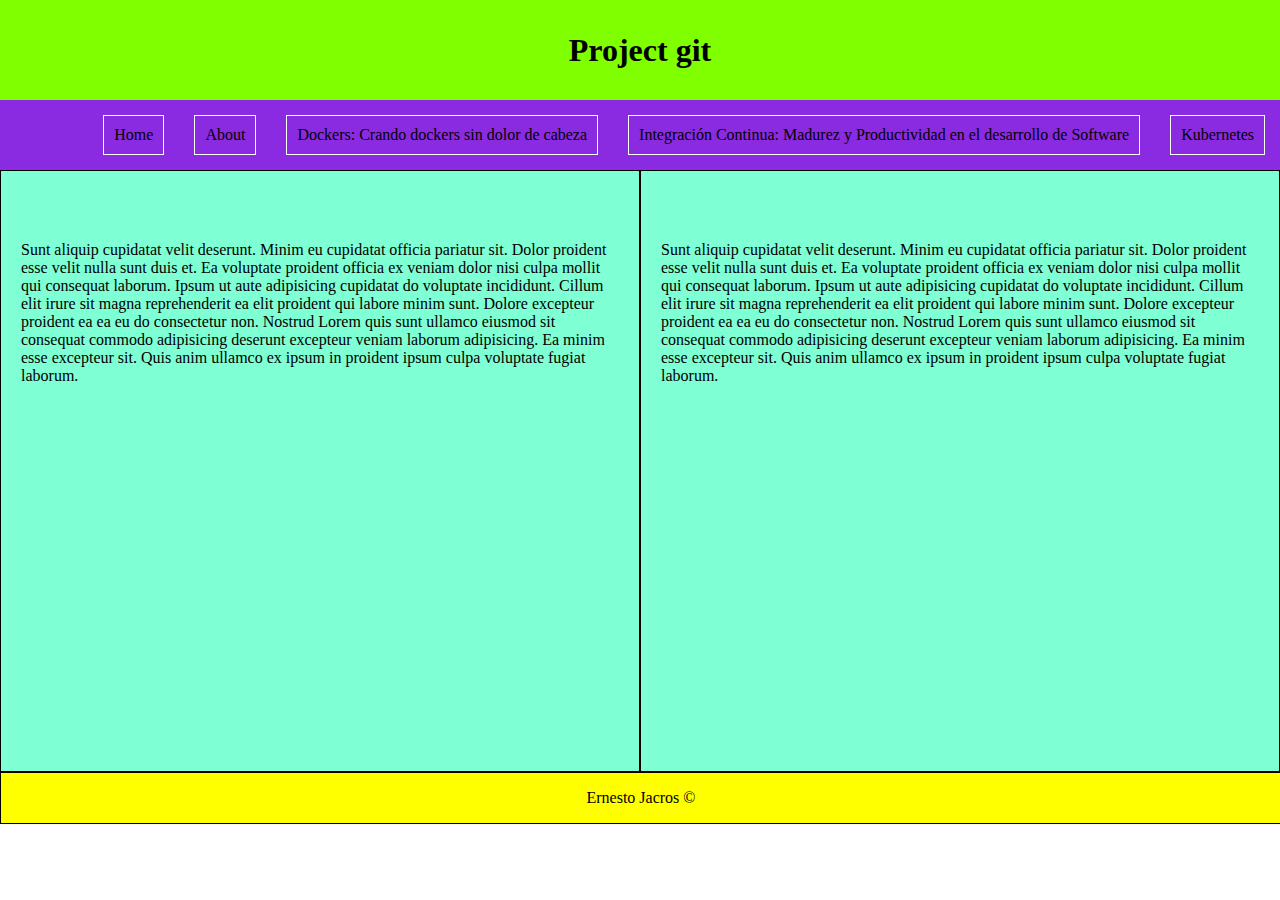
==== index.html @ a29a36de "se corrigió el conflicto" ====
<!DOCTYPE html>
<html lang="en">
<head>
    <meta charset="UTF-8">
    <meta http-equiv="X-UA-Compatible" content="IE=edge">
    <meta name="viewport" content="width=device-width, initial-scale=1.0">
    <link rel="stylesheet" href="styles.css">
    <title>Listas de Curso de DevOps de Alura</title>
</head>
<body>
    <header>
        <h1>Project git</h1>    
    </header>    
    <nav>
        <ul>
            <li class="items">Home</li>

            <li class="items">About</li>
            <li class="items">Dockers: Crando dockers sin dolor de cabeza</li>

            <li class="items">Integración Continua: Madurez y Productividad en el desarrollo de Software</li>
            <li class="items">Kubernetes</li>
        </ul>
    </nav>
    <main>
        <section class="sec-general">
            <p>Sunt aliquip cupidatat velit deserunt. Minim eu cupidatat officia pariatur sit. Dolor proident esse velit nulla sunt duis et. Ea voluptate proident officia ex veniam dolor nisi culpa mollit qui consequat laborum. Ipsum ut aute adipisicing cupidatat do voluptate incididunt. Cillum elit irure sit magna reprehenderit ea elit proident qui labore minim sunt.

            Dolore excepteur proident ea ea eu do consectetur non. Nostrud Lorem quis sunt ullamco eiusmod sit consequat commodo adipisicing deserunt excepteur veniam laborum adipisicing. Ea minim esse excepteur sit. Quis anim ullamco ex ipsum in proident ipsum culpa voluptate fugiat laborum.</p>
        </section>
        <section class="sec-general">
            <p>Sunt aliquip cupidatat velit deserunt. Minim eu cupidatat    officia pariatur sit. Dolor proident esse velit nulla sunt duis et. Ea voluptate proident officia ex veniam dolor nisi culpa mollit qui consequat laborum. Ipsum ut aute adipisicing cupidatat do voluptate incididunt. Cillum elit irure sit magna reprehenderit ea elit proident qui labore minim sunt.

                Dolore excepteur proident ea ea eu do consectetur non. Nostrud Lorem quis sunt ullamco eiusmod sit consequat commodo adipisicing deserunt excepteur veniam laborum adipisicing. Ea minim esse excepteur sit. Quis anim ullamco ex ipsum in proident ipsum culpa voluptate fugiat laborum.</p>
        </section>
    </main>
    <footer>
        Ernesto Jacros  &copy;
    </footer>
</body>
</html>
---- styles.css ----
*{
    margin: 0px;
    padding: 0px;
    box-sizing: content-box;
}
header{
    text-align: center;
    background-color: chartreuse;
    height: 100px;
    line-height: 100px;
}
nav{
    background-color: blueviolet;
}
ul{
    display: flex;
    justify-content: flex-end;
    text-decoration: none;
    list-style: none;

}
ul > li {
    margin: 15px;
    padding: 10px;
    border: 1px solid white;
}
.items:hover{
    background-color: green;
    color: white;
}
main{
    display: flex;
    justify-content: center;
}
section{
    background-color: aquamarine;
    border: 1px solid black;
    width: 50%;
    height: 600px;
}
section > p{
    margin-top: 50px;
    padding: 20px;
}    
footer{
    border: 1px solid black;
    background-color: yellow;
    width: 100%;
    height: 50px;
    text-align: center;
    line-height: 50px;
}
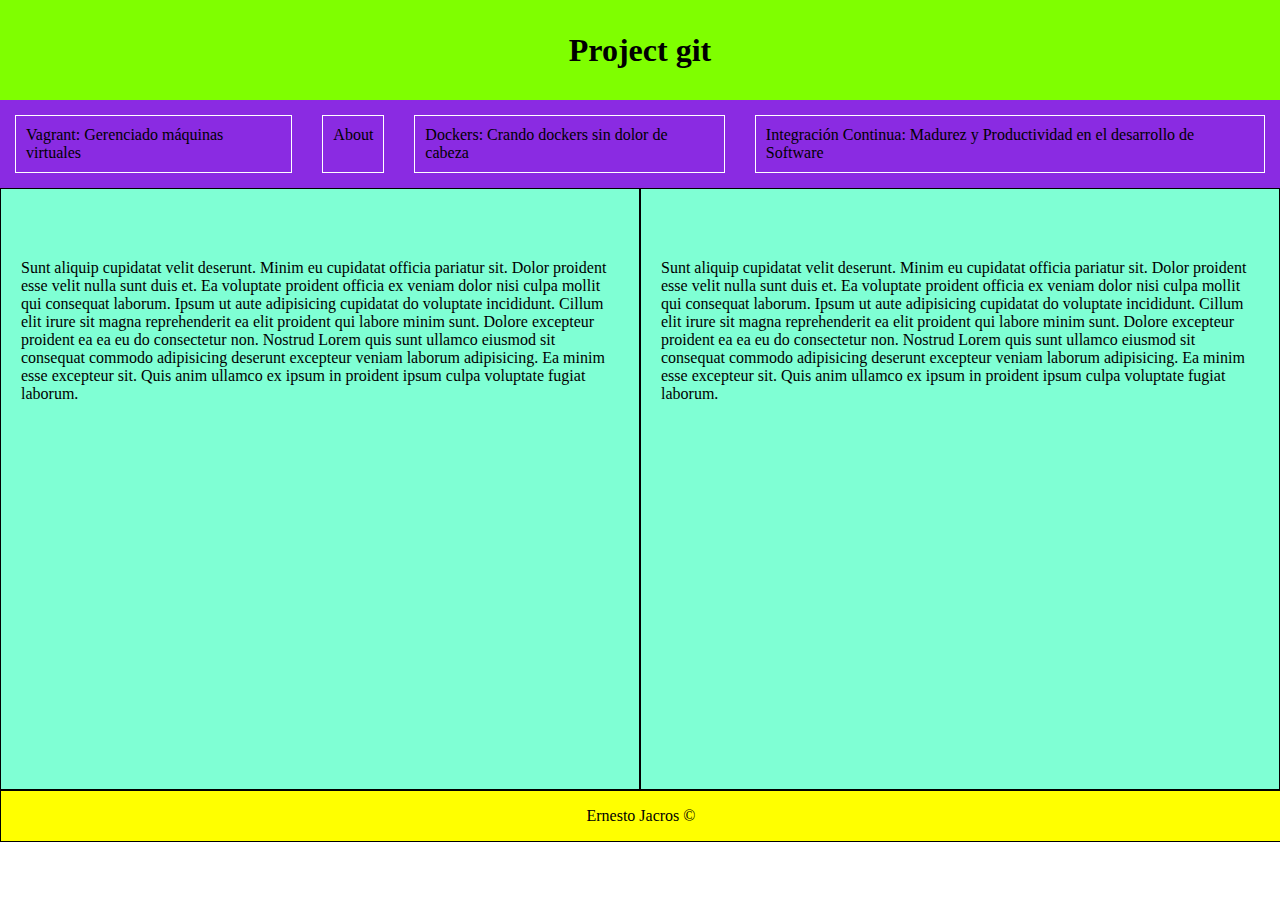
==== commit 645c1891: "corriendo cursoi de vagrant" ====
--- a/index.html
+++ b/index.html
@@ -13,13 +13,10 @@
     </header>    
     <nav>
         <ul>
-            <li class="items">Home</li>
-
+            <li class="items">Vagrant: Gerenciado máquinas virtuales</li>
             <li class="items">About</li>
             <li class="items">Dockers: Crando dockers sin dolor de cabeza</li>
-
             <li class="items">Integración Continua: Madurez y Productividad en el desarrollo de Software</li>
-            <li class="items">Kubernetes</li>
         </ul>
     </nav>
     <main>
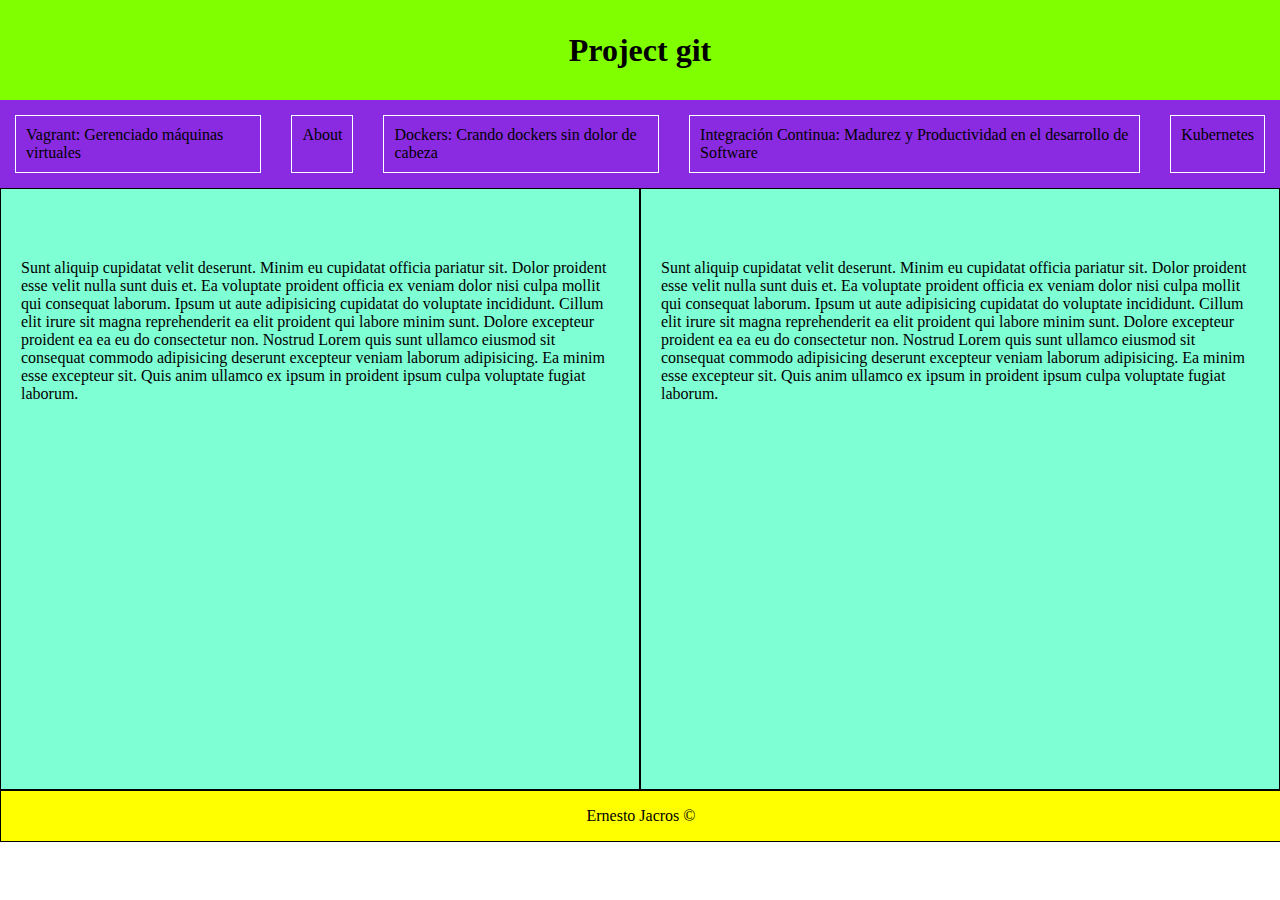
==== commit be12c051: "Merge branch 'main' of C:/Cursos/git/servidor" ====
--- a/index.html
+++ b/index.html
@@ -13,10 +13,14 @@
     </header>    
     <nav>
         <ul>
+
             <li class="items">Vagrant: Gerenciado máquinas virtuales</li>
+
             <li class="items">About</li>
             <li class="items">Dockers: Crando dockers sin dolor de cabeza</li>
+
             <li class="items">Integración Continua: Madurez y Productividad en el desarrollo de Software</li>
+            <li class="items">Kubernetes</li>
         </ul>
     </nav>
     <main>
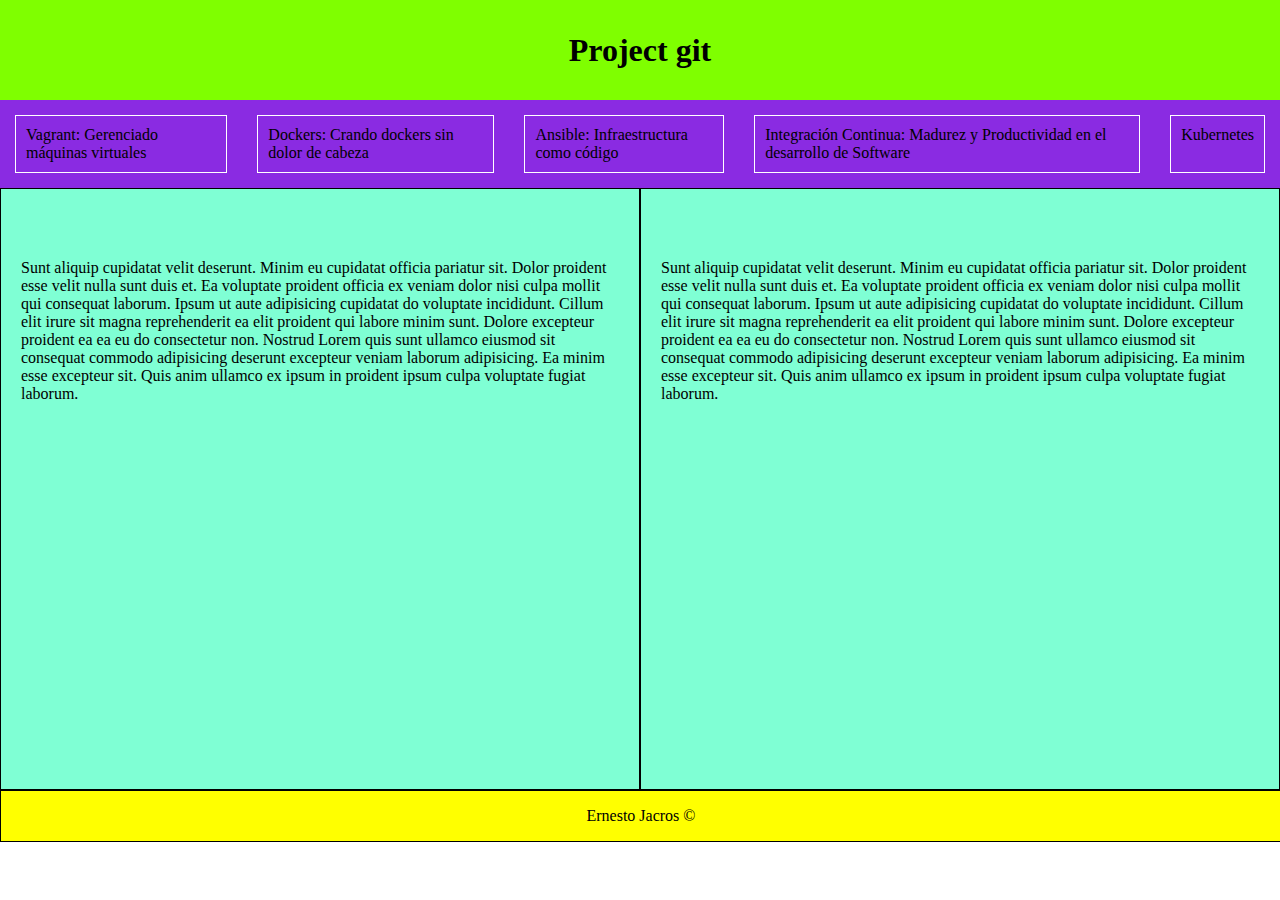
==== commit 60748351: "Cambianod el nombre del curso Ansible" ====
--- a/index.html
+++ b/index.html
@@ -15,10 +15,8 @@
         <ul>
 
             <li class="items">Vagrant: Gerenciado máquinas virtuales</li>
-
-            <li class="items">About</li>
             <li class="items">Dockers: Crando dockers sin dolor de cabeza</li>
-
+            <li class="items">Ansible: Infraestructura como código</li>
             <li class="items">Integración Continua: Madurez y Productividad en el desarrollo de Software</li>
             <li class="items">Kubernetes</li>
         </ul>
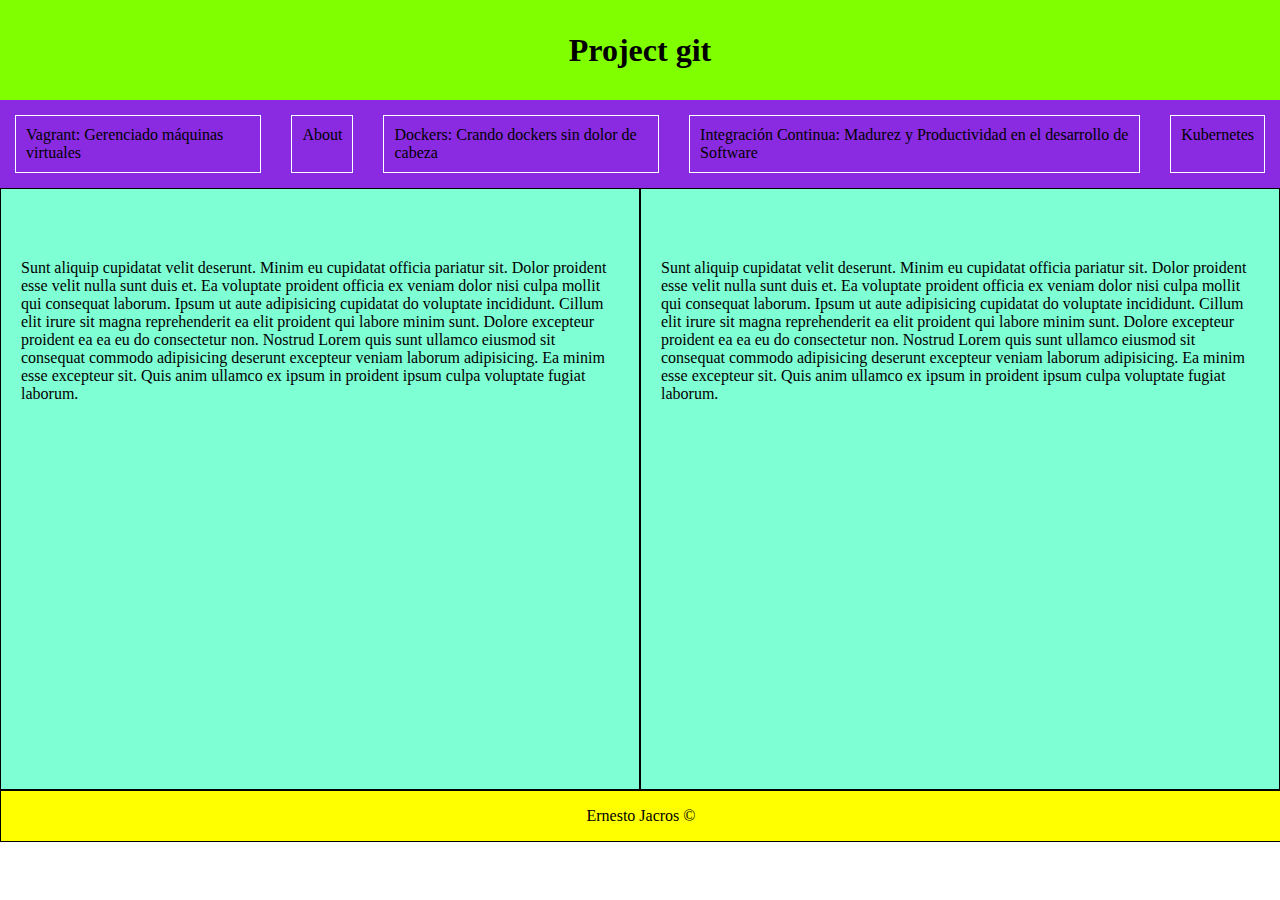
==== commit aa28f1fd: "Revert "Cambianod el nombre del curso Ansible"" ====
--- a/index.html
+++ b/index.html
@@ -15,8 +15,10 @@
         <ul>
 
             <li class="items">Vagrant: Gerenciado máquinas virtuales</li>
+
+            <li class="items">About</li>
             <li class="items">Dockers: Crando dockers sin dolor de cabeza</li>
-            <li class="items">Ansible: Infraestructura como código</li>
+
             <li class="items">Integración Continua: Madurez y Productividad en el desarrollo de Software</li>
             <li class="items">Kubernetes</li>
         </ul>
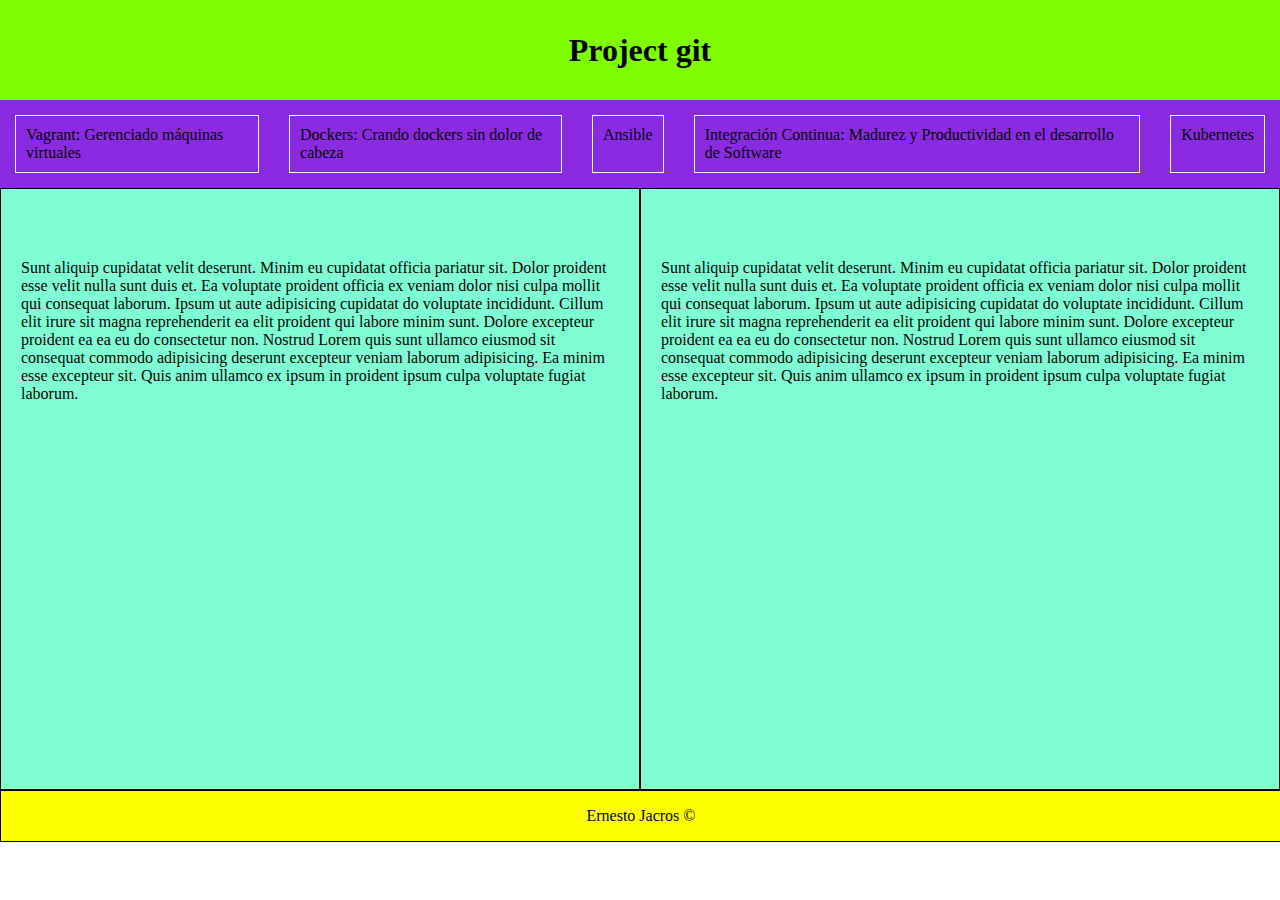
==== commit 4ab07b07: "commit de ansible" ====
--- a/index.html
+++ b/index.html
@@ -15,10 +15,8 @@
         <ul>
 
             <li class="items">Vagrant: Gerenciado máquinas virtuales</li>
-
-            <li class="items">About</li>
             <li class="items">Dockers: Crando dockers sin dolor de cabeza</li>
-
+            <li class="items">Ansible</li>
             <li class="items">Integración Continua: Madurez y Productividad en el desarrollo de Software</li>
             <li class="items">Kubernetes</li>
         </ul>
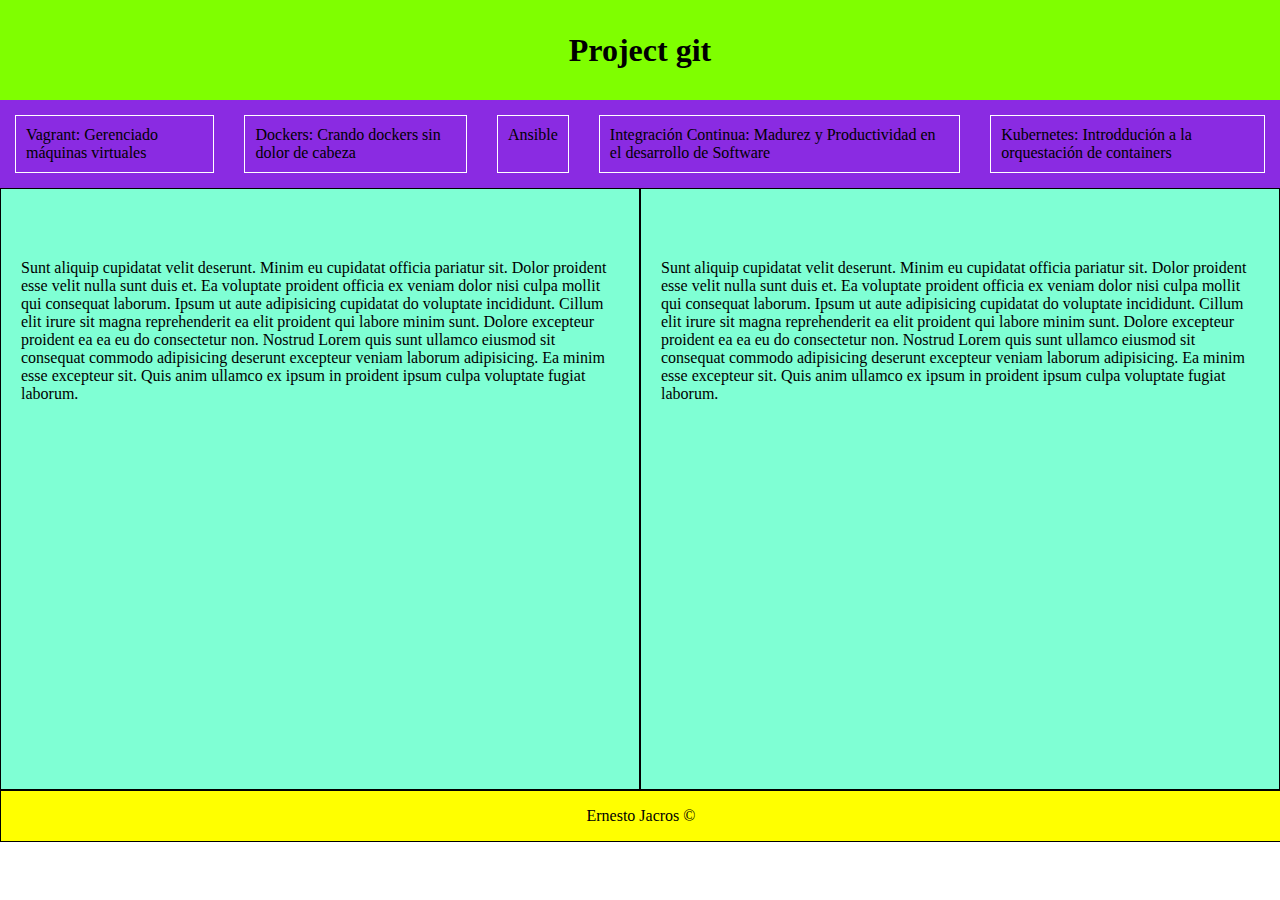
==== commit f0a308c9: "Modificando el cuso de kubernetes" ====
--- a/index.html
+++ b/index.html
@@ -18,7 +18,7 @@
             <li class="items">Dockers: Crando dockers sin dolor de cabeza</li>
             <li class="items">Ansible</li>
             <li class="items">Integración Continua: Madurez y Productividad en el desarrollo de Software</li>
-            <li class="items">Kubernetes</li>
+            <li class="items">Kubernetes: Introddución a la orquestación de containers</li>
         </ul>
     </nav>
     <main>
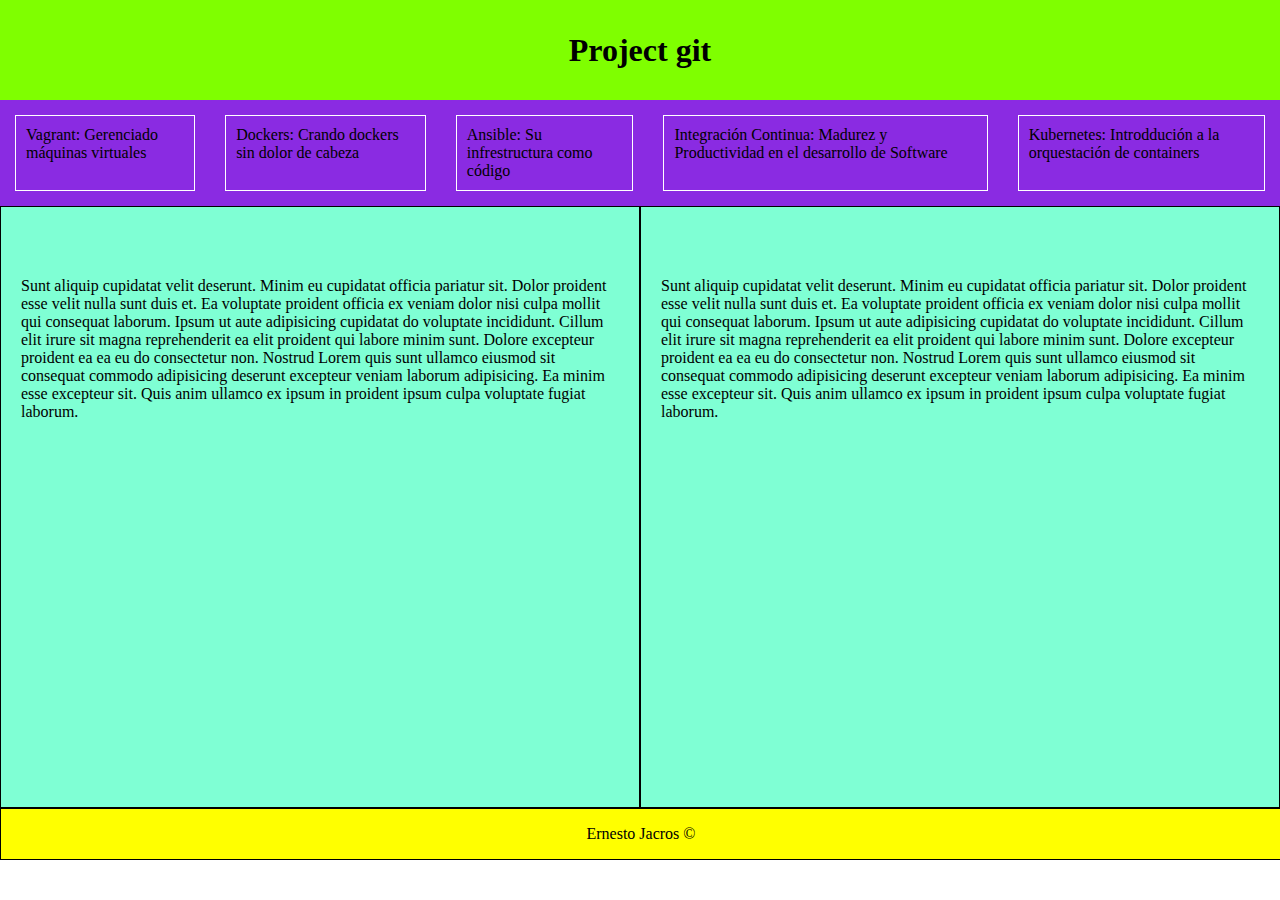
==== commit 4df2e1a4: "modificando el nombre del curso de ansible" ====
--- a/index.html
+++ b/index.html
@@ -16,9 +16,9 @@
 
             <li class="items">Vagrant: Gerenciado máquinas virtuales</li>
             <li class="items">Dockers: Crando dockers sin dolor de cabeza</li>
-            <li class="items">Ansible</li>
+            <li class="items">Ansible: Su infrestructura como código</li>
             <li class="items">Integración Continua: Madurez y Productividad en el desarrollo de Software</li>
-            <li class="items">Kubernetes: Introddución a la orquestación de containers</li>
+            <li class="items">Kubernetes: Introddución a la orquestación de containers </li>
         </ul>
     </nav>
     <main>
